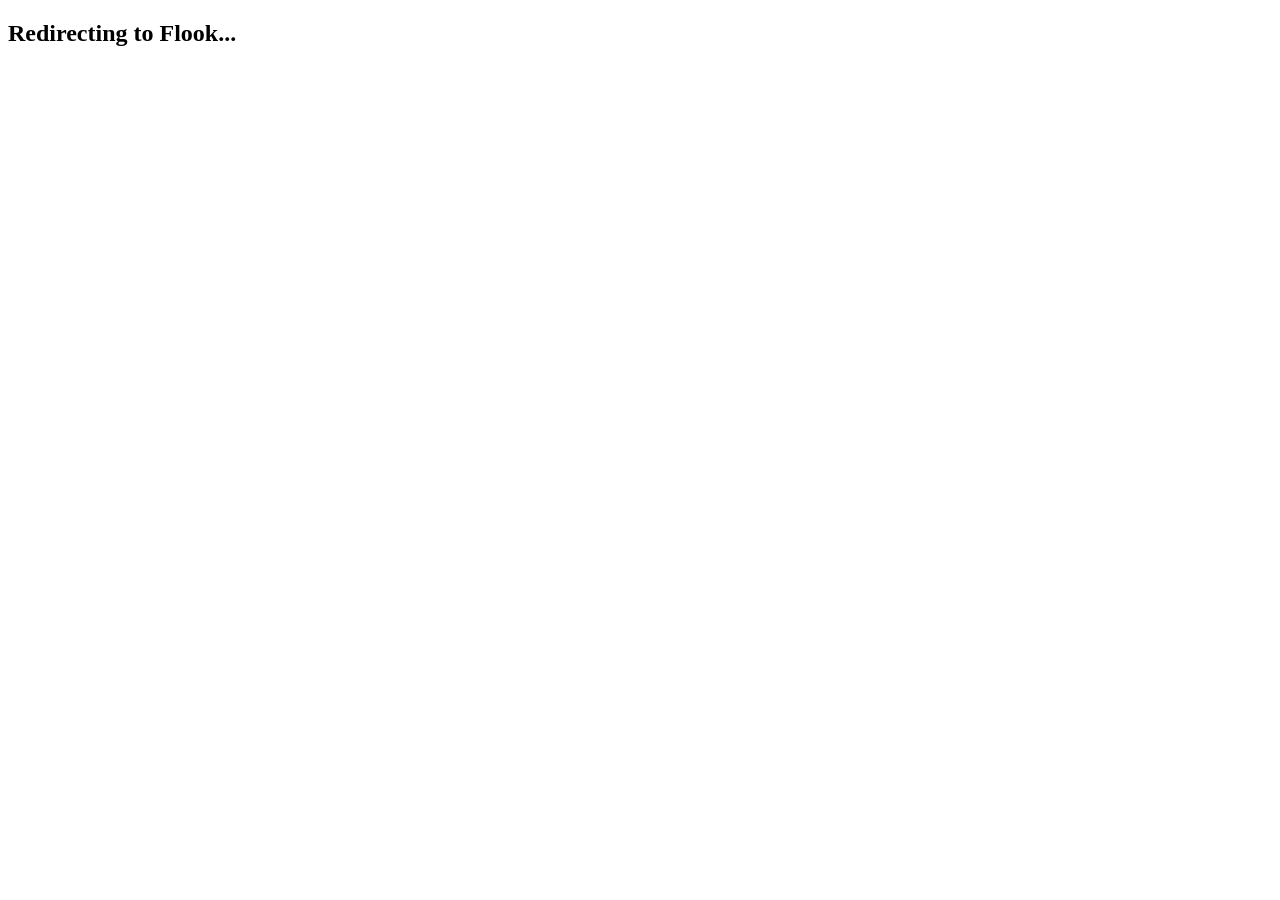
==== wa/index.html @ eb91fbfd "Update index.html" ====
<!DOCTYPE html>
<html lang="en">
<head>
  <meta charset="utf-8">
  <meta name="viewport" content="width=device-width, initial-scale=1.0">

  <title>PCPNDT F Form Software | Best Ultrasound Software & Compliance Tool India</title>

  <meta name="description" content="Looking for the best PCPNDT compliance software in India? Automate your ultrasound clinic reporting with Flook. Prevent clerical errors in ultrasound Form F, streamline patient data management, and generate monthly excel reports automatically. Try Flook Free.">

  <!-- Open Graph -->
  <meta property="og:title" content="PCPNDT F Form Software | Best Ultrasound Software & Compliance Tool India">
  <meta property="og:description" content="Looking for the best PCPNDT compliance software in India? Automate your ultrasound clinic reporting with Flook. Prevent clerical errors in ultrasound Form F, streamline patient data management, and generate monthly excel reports automatically. Try Flook Free.">
  <!-- <meta property="og:image" content="https://flook.in/assets/img/big.png"> -->
  <meta property="og:url" content="https://flook.in/wa">
  <meta property="og:type" content="website">

  <!-- Twitter -->
  <meta name="twitter:card" content="summary_large_image">
  <meta name="twitter:title" content="PCPNDT F Form Software | Best Ultrasound Software & Compliance Tool India">
  <meta name="twitter:description" content="Looking for the best PCPNDT compliance software in India? Automate your ultrasound clinic reporting with Flook. Prevent clerical errors in ultrasound Form F, streamline patient data management, and generate monthly excel reports automatically. Try Flook Free.">
  <!-- <meta name="twitter:image" content="https://flook.in/assets/img/big.png"> -->

  <!-- Redirect -->
  <meta http-equiv="refresh" content="2;url=https://flook.in/?utm_source=whatsapp&utm_medium=wasms&utm_campaign=whatsapptraffic&utm_id=wa">
</head>

<body>
  <h2>Redirecting to Flook...</h2>

  <script>
    setTimeout(function () {
      window.location.href = "https://flook.in/?utm_source=whatsapp&utm_medium=wasms&utm_campaign=whatsapptraffic&utm_id=wa";
    }, 2000);
  </script>
</body>
</html>
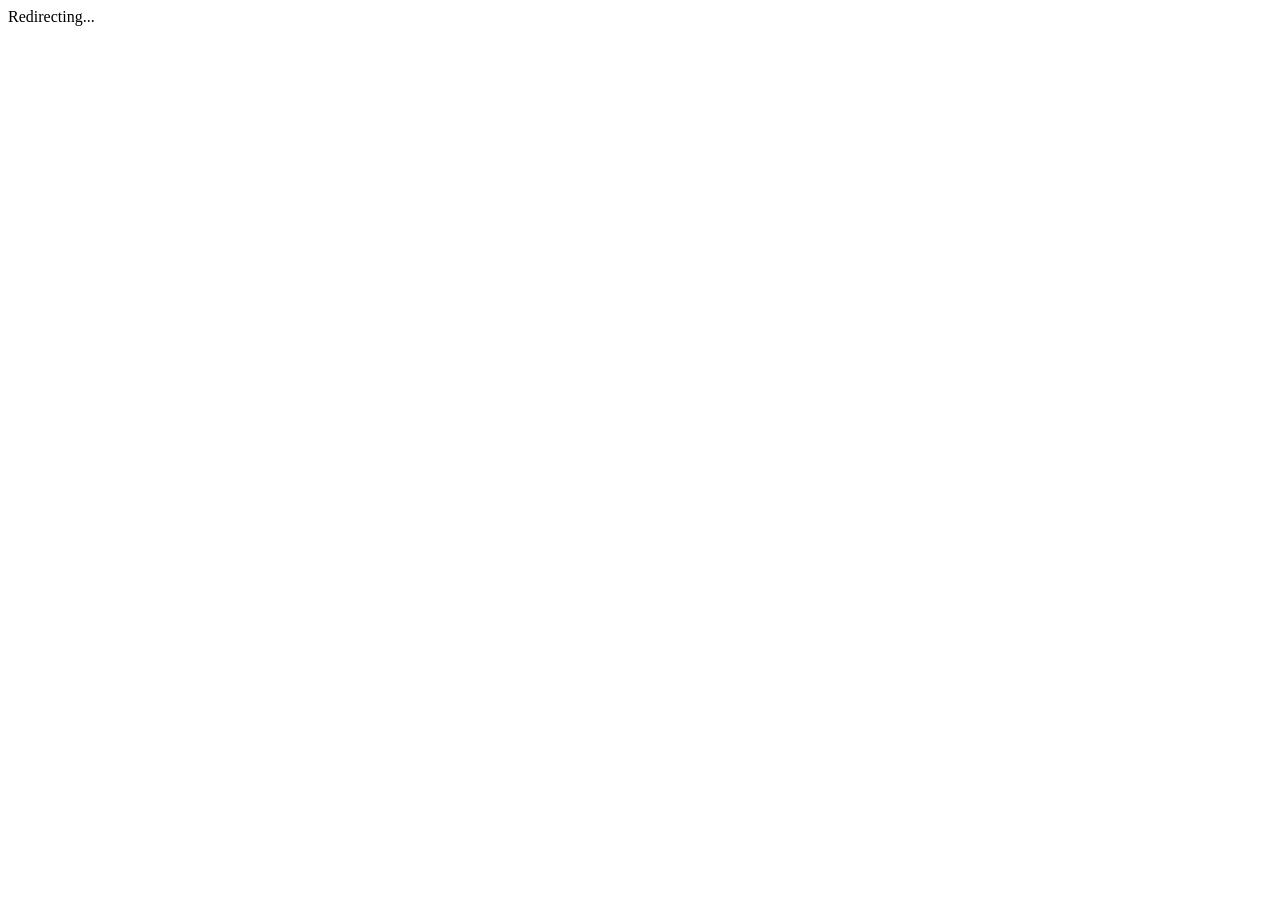
==== commit 49ce8fde: "Update index.html" ====
--- a/wa/index.html
+++ b/wa/index.html
@@ -2,36 +2,19 @@
 <html lang="en">
 <head>
   <meta charset="utf-8">
-  <meta name="viewport" content="width=device-width, initial-scale=1.0">
 
   <title>PCPNDT F Form Software | Best Ultrasound Software & Compliance Tool India</title>
 
   <meta name="description" content="Looking for the best PCPNDT compliance software in India? Automate your ultrasound clinic reporting with Flook. Prevent clerical errors in ultrasound Form F, streamline patient data management, and generate monthly excel reports automatically. Try Flook Free.">
 
-  <!-- Open Graph -->
   <meta property="og:title" content="PCPNDT F Form Software | Best Ultrasound Software & Compliance Tool India">
   <meta property="og:description" content="Looking for the best PCPNDT compliance software in India? Automate your ultrasound clinic reporting with Flook. Prevent clerical errors in ultrasound Form F, streamline patient data management, and generate monthly excel reports automatically. Try Flook Free.">
-  <!-- <meta property="og:image" content="https://flook.in/assets/img/big.png"> -->
   <meta property="og:url" content="https://flook.in/wa">
   <meta property="og:type" content="website">
 
-  <!-- Twitter -->
-  <meta name="twitter:card" content="summary_large_image">
-  <meta name="twitter:title" content="PCPNDT F Form Software | Best Ultrasound Software & Compliance Tool India">
-  <meta name="twitter:description" content="Looking for the best PCPNDT compliance software in India? Automate your ultrasound clinic reporting with Flook. Prevent clerical errors in ultrasound Form F, streamline patient data management, and generate monthly excel reports automatically. Try Flook Free.">
-  <!-- <meta name="twitter:image" content="https://flook.in/assets/img/big.png"> -->
-
-  <!-- Redirect -->
   <meta http-equiv="refresh" content="2;url=https://flook.in/?utm_source=whatsapp&utm_medium=wasms&utm_campaign=whatsapptraffic&utm_id=wa">
 </head>
-
 <body>
-  <h2>Redirecting to Flook...</h2>
-
-  <script>
-    setTimeout(function () {
-      window.location.href = "https://flook.in/?utm_source=whatsapp&utm_medium=wasms&utm_campaign=whatsapptraffic&utm_id=wa";
-    }, 2000);
-  </script>
+  Redirecting...
 </body>
 </html>
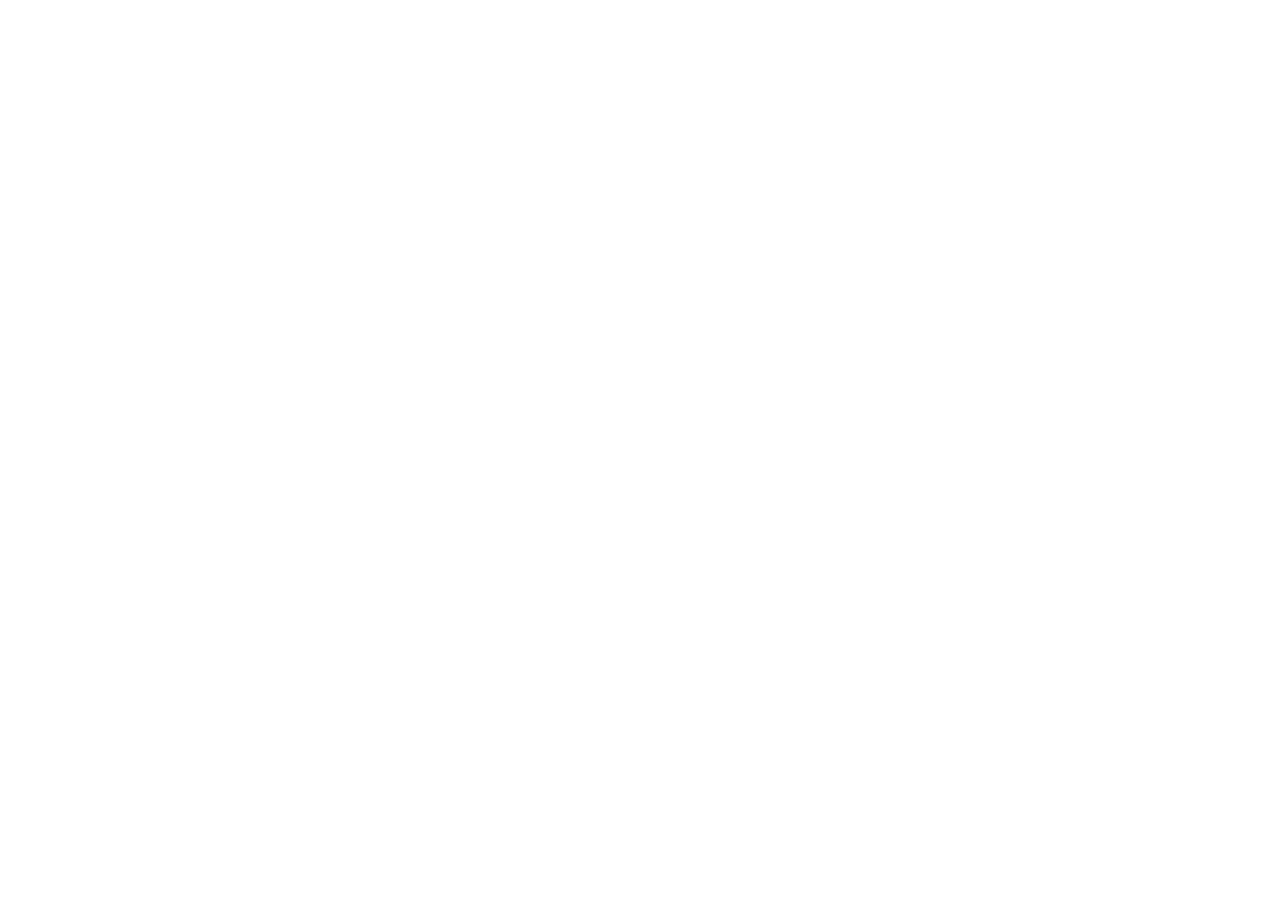
==== commit 78547a7a: "Update index.html" ====
--- a/wa/index.html
+++ b/wa/index.html
@@ -12,7 +12,11 @@
   <meta property="og:url" content="https://flook.in/wa">
   <meta property="og:type" content="website">
 
-  <meta http-equiv="refresh" content="2;url=https://flook.in/?utm_source=whatsapp&utm_medium=wasms&utm_campaign=whatsapptraffic&utm_id=wa">
+  <!-- <meta http-equiv="refresh" content="2;url=https://flook.in/?utm_source=whatsapp&utm_medium=wasms&utm_campaign=whatsapptraffic&utm_id=wa"> -->
+
+  <!-- <meta http-equiv="refresh" content="0;url=https://flook.in/?utm_source=whatsapp&utm_medium=wasms&utm_campaign=whatsapptraffic&utm_id=wa"> -->
+
+  <meta http-equiv="refresh" content="0.1;url=https://flook.in/?utm_source=whatsapp&utm_medium=wasms&utm_campaign=whatsapptraffic&utm_id=wa">
 </head>
 <body>
   Redirecting...
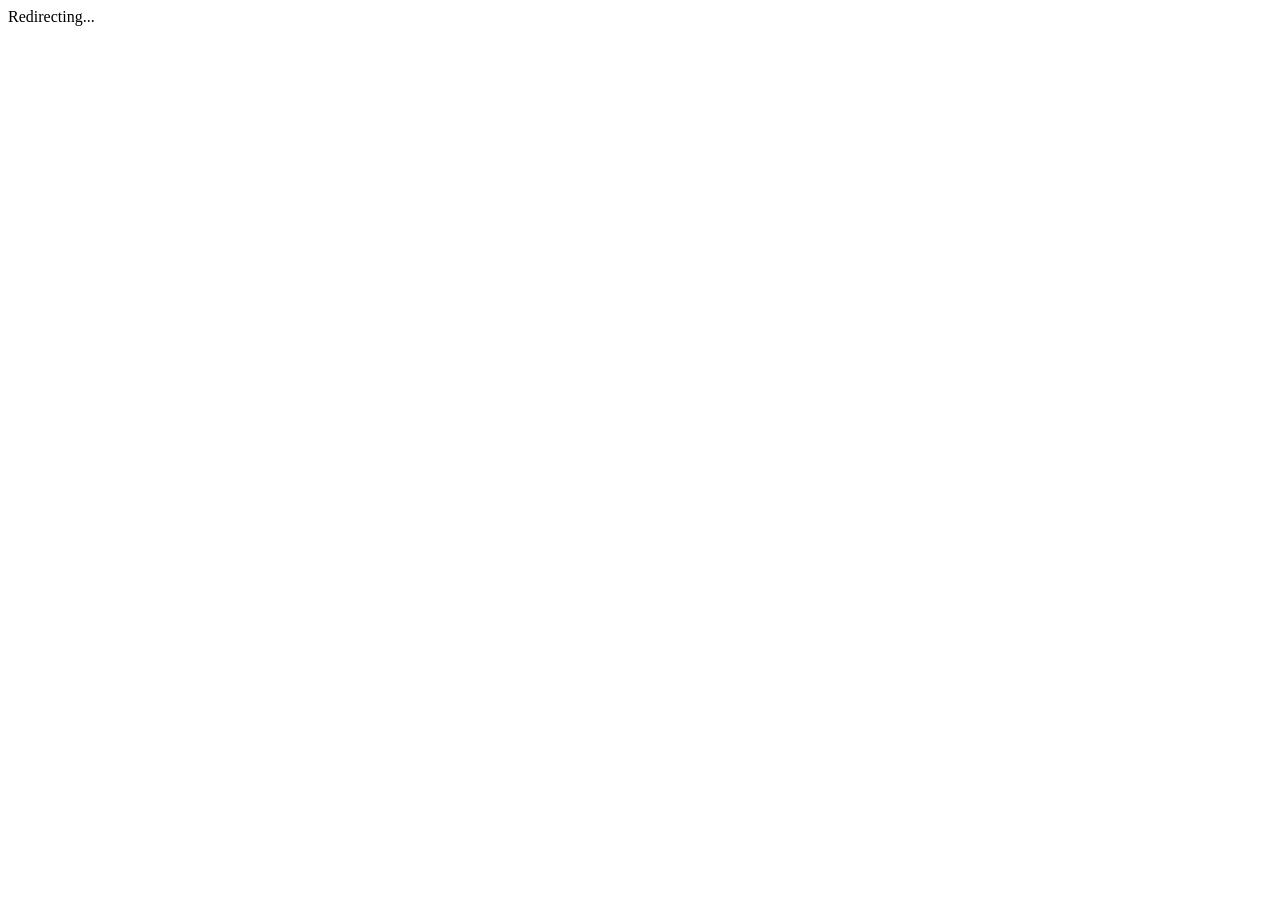
==== commit c0ee40eb: "Update index.html" ====
--- a/wa/index.html
+++ b/wa/index.html
@@ -16,9 +16,20 @@
 
   <!-- <meta http-equiv="refresh" content="0;url=https://flook.in/?utm_source=whatsapp&utm_medium=wasms&utm_campaign=whatsapptraffic&utm_id=wa"> -->
 
-  <meta http-equiv="refresh" content="0.1;url=https://flook.in/?utm_source=whatsapp&utm_medium=wasms&utm_campaign=whatsapptraffic&utm_id=wa">
+  <meta http-equiv="Preparing Your Workspace..." content="0.1;url=https://flook.in/?utm_source=whatsapp&utm_medium=wasms&utm_campaign=whatsapptraffic&utm_id=wa">
 </head>
 <body>
   Redirecting...
 </body>
-</html>+</html>
+
+<!-- direct connect to website -->
+<!-- <!DOCTYPE html>
+<html>
+<head>
+<script>
+window.location.replace("https://flook.in/?utm_source=whatsapp&utm_medium=wasms&utm_campaign=whatsapptraffic&utm_id=wa");
+</script>
+</head>
+<body></body>
+</html> -->
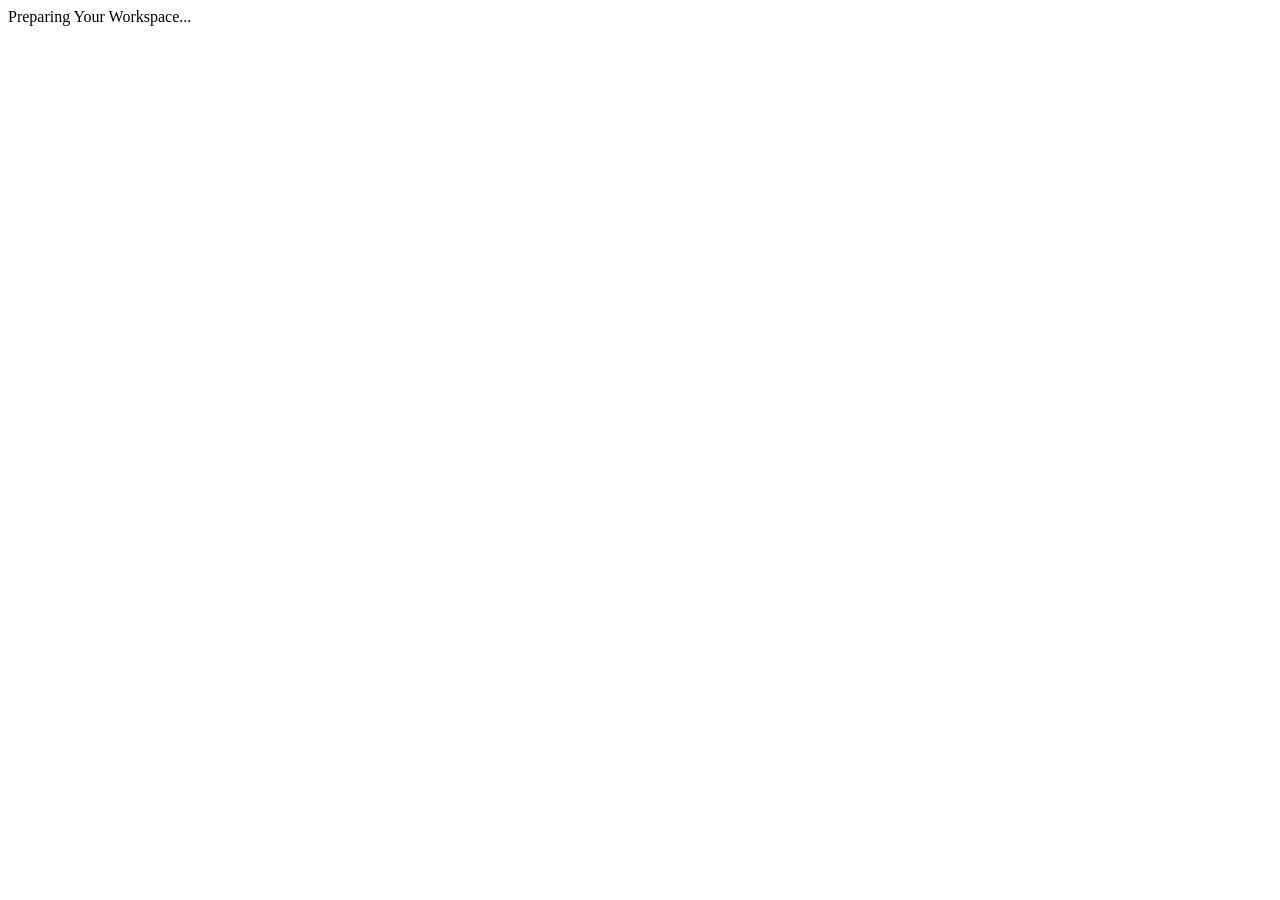
==== commit 9928271d: "Update index.html" ====
--- a/wa/index.html
+++ b/wa/index.html
@@ -16,10 +16,12 @@
 
   <!-- <meta http-equiv="refresh" content="0;url=https://flook.in/?utm_source=whatsapp&utm_medium=wasms&utm_campaign=whatsapptraffic&utm_id=wa"> -->
 
-  <meta http-equiv="Preparing Your Workspace..." content="0.1;url=https://flook.in/?utm_source=whatsapp&utm_medium=wasms&utm_campaign=whatsapptraffic&utm_id=wa">
+  <meta http-equiv="Preparing Your Workspace..." content="0; url=https://flook.in/?utm_source=whatsapp&utm_medium=wasms&utm_campaign=whatsapptraffic&utm_id=wa">
+
+
 </head>
 <body>
-  Redirecting...
+  Preparing Your Workspace...
 </body>
 </html>
 
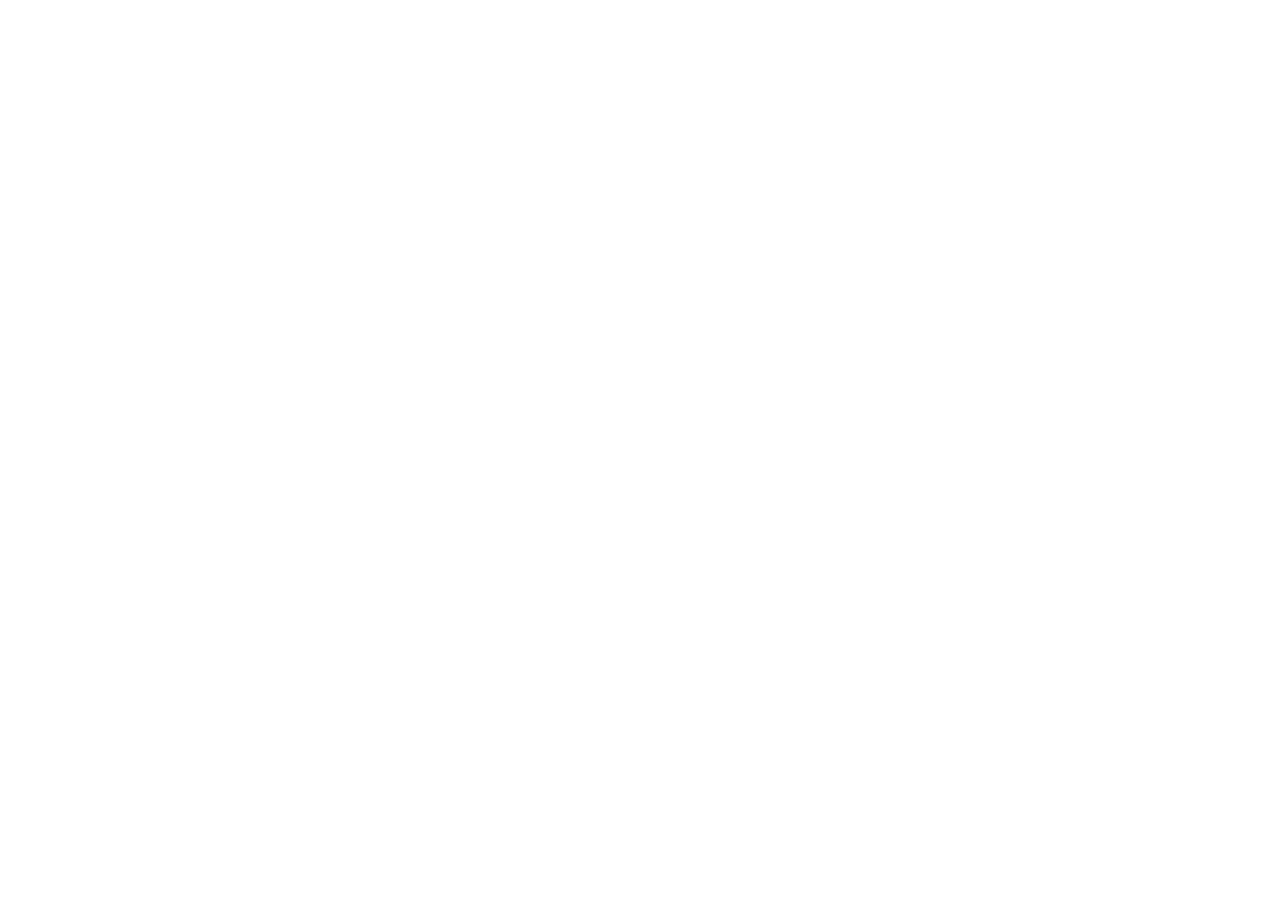
==== commit d6a7b5c6: "Update index.html" ====
--- a/wa/index.html
+++ b/wa/index.html
@@ -16,7 +16,7 @@
 
   <!-- <meta http-equiv="refresh" content="0;url=https://flook.in/?utm_source=whatsapp&utm_medium=wasms&utm_campaign=whatsapptraffic&utm_id=wa"> -->
 
-  <meta http-equiv="Preparing Your Workspace..." content="0; url=https://flook.in/?utm_source=whatsapp&utm_medium=wasms&utm_campaign=whatsapptraffic&utm_id=wa">
+  <meta http-equiv="refresh" content="0; url=https://flook.in/?utm_source=whatsapp&utm_medium=wasms&utm_campaign=whatsapptraffic&utm_id=wa">
 
 
 </head>
